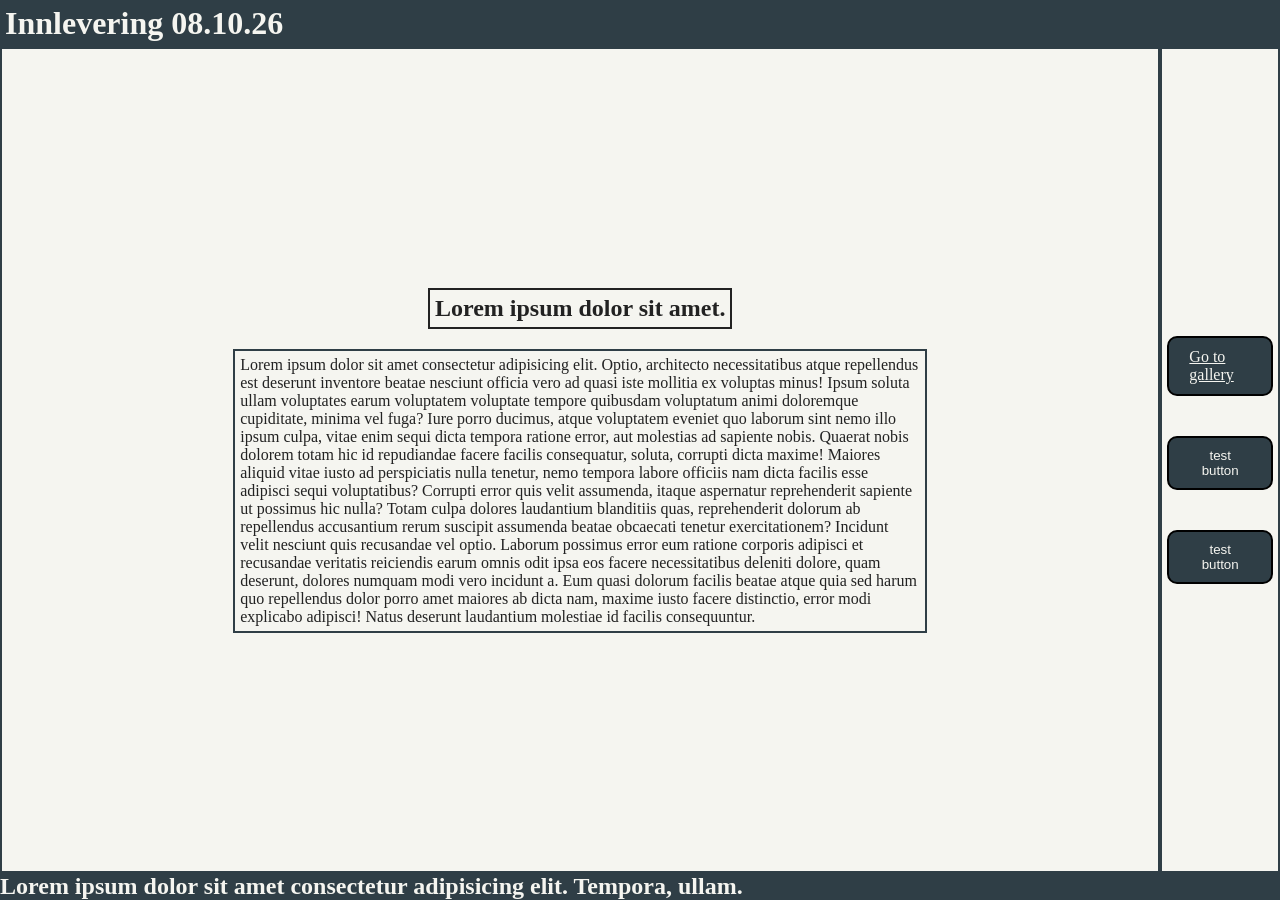
==== index.html @ 65a4cc06 "Første innlevering" ====
<!doctype html>
<html lang="en">
  <head>
    <meta charset="UTF-8" />
    <meta name="viewport" content="width=device-width, initial-scale=1.0" />
    <link rel="stylesheet" href="style.css" />
    <link rel="preconnect" href="https://fonts.googleapis.com" />
    <link rel="preconnect" href="https://fonts.gstatic.com" crossorigin />
    <link
      href="https://fonts.googleapis.com/css2?family=Isometra&family=Orbitron:wght@400..900&display=swap"
      rel="stylesheet"
    />
    <title>Innlevering 08.10.26</title>
  </head>
  <body>
    <header id="body-header"><h1>Innlevering 08.10.26</h1></header>
    <main id="body-main">
      <div class="text-box">
        <h2 id="body-main-tilte">Lorem ipsum dolor sit amet.</h2>
        <p id="body-main-text">
          Lorem ipsum dolor sit amet consectetur adipisicing elit. Optio,
          architecto necessitatibus atque repellendus est deserunt inventore
          beatae nesciunt officia vero ad quasi iste mollitia ex voluptas minus!
          Ipsum soluta ullam voluptates earum voluptatem voluptate tempore
          quibusdam voluptatum animi doloremque cupiditate, minima vel fuga?
          Iure porro ducimus, atque voluptatem eveniet quo laborum sint nemo
          illo ipsum culpa, vitae enim sequi dicta tempora ratione error, aut
          molestias ad sapiente nobis. Quaerat nobis dolorem totam hic id
          repudiandae facere facilis consequatur, soluta, corrupti dicta maxime!
          Maiores aliquid vitae iusto ad perspiciatis nulla tenetur, nemo
          tempora labore officiis nam dicta facilis esse adipisci sequi
          voluptatibus? Corrupti error quis velit assumenda, itaque aspernatur
          reprehenderit sapiente ut possimus hic nulla? Totam culpa dolores
          laudantium blanditiis quas, reprehenderit dolorum ab repellendus
          accusantium rerum suscipit assumenda beatae obcaecati tenetur
          exercitationem? Incidunt velit nesciunt quis recusandae vel optio.
          Laborum possimus error eum ratione corporis adipisci et recusandae
          veritatis reiciendis earum omnis odit ipsa eos facere necessitatibus
          deleniti dolore, quam deserunt, dolores numquam modi vero incidunt a.
          Eum quasi dolorum facilis beatae atque quia sed harum quo repellendus
          dolor porro amet maiores ab dicta nam, maxime iusto facere distinctio,
          error modi explicabo adipisci! Natus deserunt laudantium molestiae id
          facilis consequuntur.
        </p>
      </div>
      <div class="button-box">
        <a href="gallery.html" class="btn-link">Go to gallery</a>
        <button class="btn">test button</button>
        <button class="btn">test button</button>
      </div>
    </main>
    <footer class="" id="body-footer">
      <h2>
        Lorem ipsum dolor sit amet consectetur adipisicing elit. Tempora, ullam.
      </h2>
    </footer>
  </body>
</html>
---- style.css ----
* {
  margin: 0;
  padding: 0;
  box-sizing: border-box;

  body {
    min-height: 100vh;
    display: flex;
    flex-direction: column;
  }

  main {
    flex: 1;
  }
}
.btn {
  color: #f5f5f0;
  background-color: #2f3e46;
  border: 2px solid black;
  border-radius: 10px;
  margin: 20px 5px;
  padding: 10px 20px;
}
.btn-link {
  color: #f5f5f0;
  background-color: #2f3e46;
  border: 2px solid black;
  border-radius: 10px;
  margin: 20px 5px;
  padding: 10px 20px;
}

button:hover {
  box-shadow: 5px 5px 5px gray;
  transform: scale(1);
}

button:active {
  border: 3px solid black;
  box-shadow: 1px 1px 1px gray;
  transform: scale(0.9);
}

#body-header {
  background-color: #2f3e46;
  color: #f5f5f0;
  display: flex;
  justify-content: left;
  padding: 5px 5px;
}

#body-main {
  background-color: #f5f5f0;
  color: #222222;
  width: 100%;
  display: flex;
  justify-content: center;
}

#body-main-tilte {
  font-family: "Isometra", serif;
  font-weight: 800;
  font-style: bold;
  margin: 10px;
  padding: 5px 5px;
  border: 2px solid;
  flex-direction: column;
}

#body-main-text {
  border: #2f3e46 2px solid;
  font-family: "Isometra", serif;
  font-weight: 400;
  font-style: normal;
  display: flex;
  justify-content: center;
  align-items: center;
  max-width: 60%;
  margin: 10px 10px;
  padding: 5px 5px;
}
#body-footer {
  background-color: #2f3e46;
  color: #f5f5f0;
  width: 100%;
}

.text-box {
  border: 2px solid #2f3e46;
  flex: 10;
  display: flex;
  flex-direction: column;
  justify-content: center;
  align-items: center;
}
.button-box {
  border: 2px solid #2f3e46;
  flex: 1;
  display: flex;
  justify-content: center;
  align-items: center;
  flex-direction: column;
}
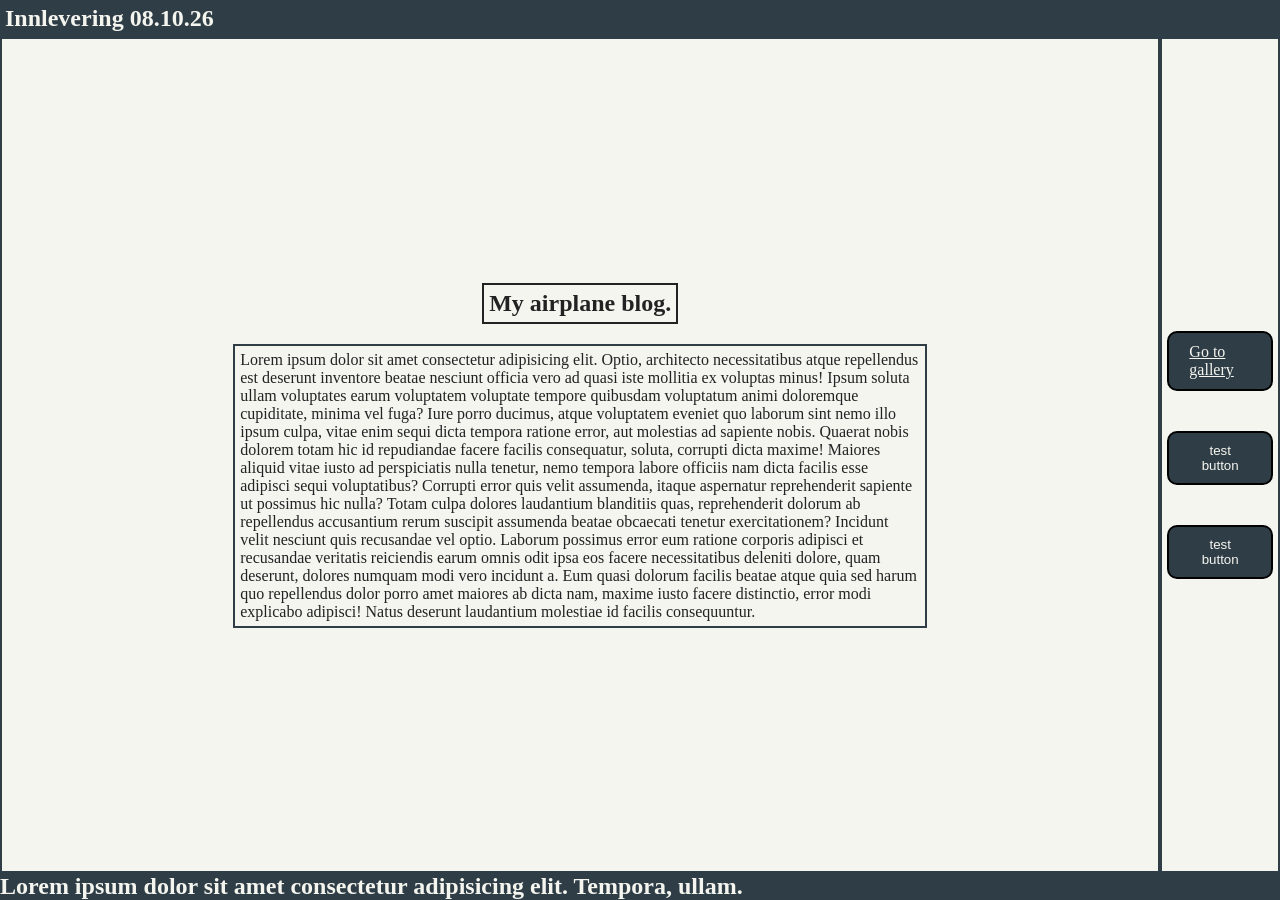
==== commit 09a5a578: "changed div to section and added some pictures to gallery" ====
--- a/index.html
+++ b/index.html
@@ -13,10 +13,14 @@
     <title>Innlevering 08.10.26</title>
   </head>
   <body>
-    <header id="body-header"><h1>Innlevering 08.10.26</h1></header>
+    <header id="body-header">
+      <section>
+        <h1>Innlevering 08.10.26</h1>
+      </section>
+    </header>
     <main id="body-main">
-      <div class="text-box">
-        <h2 id="body-main-tilte">Lorem ipsum dolor sit amet.</h2>
+      <section class="text-box">
+        <h2 id="body-main-tilte">My airplane blog.</h2>
         <p id="body-main-text">
           Lorem ipsum dolor sit amet consectetur adipisicing elit. Optio,
           architecto necessitatibus atque repellendus est deserunt inventore
@@ -42,17 +46,20 @@
           error modi explicabo adipisci! Natus deserunt laudantium molestiae id
           facilis consequuntur.
         </p>
-      </div>
-      <div class="button-box">
+      </section>
+      <section class="button-box">
         <a href="gallery.html" class="btn-link">Go to gallery</a>
         <button class="btn">test button</button>
         <button class="btn">test button</button>
-      </div>
+      </section>
     </main>
     <footer class="" id="body-footer">
-      <h2>
-        Lorem ipsum dolor sit amet consectetur adipisicing elit. Tempora, ullam.
-      </h2>
+      <section>
+        <h2>
+          Lorem ipsum dolor sit amet consectetur adipisicing elit. Tempora,
+          ullam.
+        </h2>
+      </section>
     </footer>
   </body>
 </html>
--- a/style.css
+++ b/style.css
@@ -36,7 +36,7 @@
 }
 
 button:active {
-  border: 3px solid black;
+  border: 2px solid black;
   box-shadow: 1px 1px 1px gray;
   transform: scale(0.9);
 }
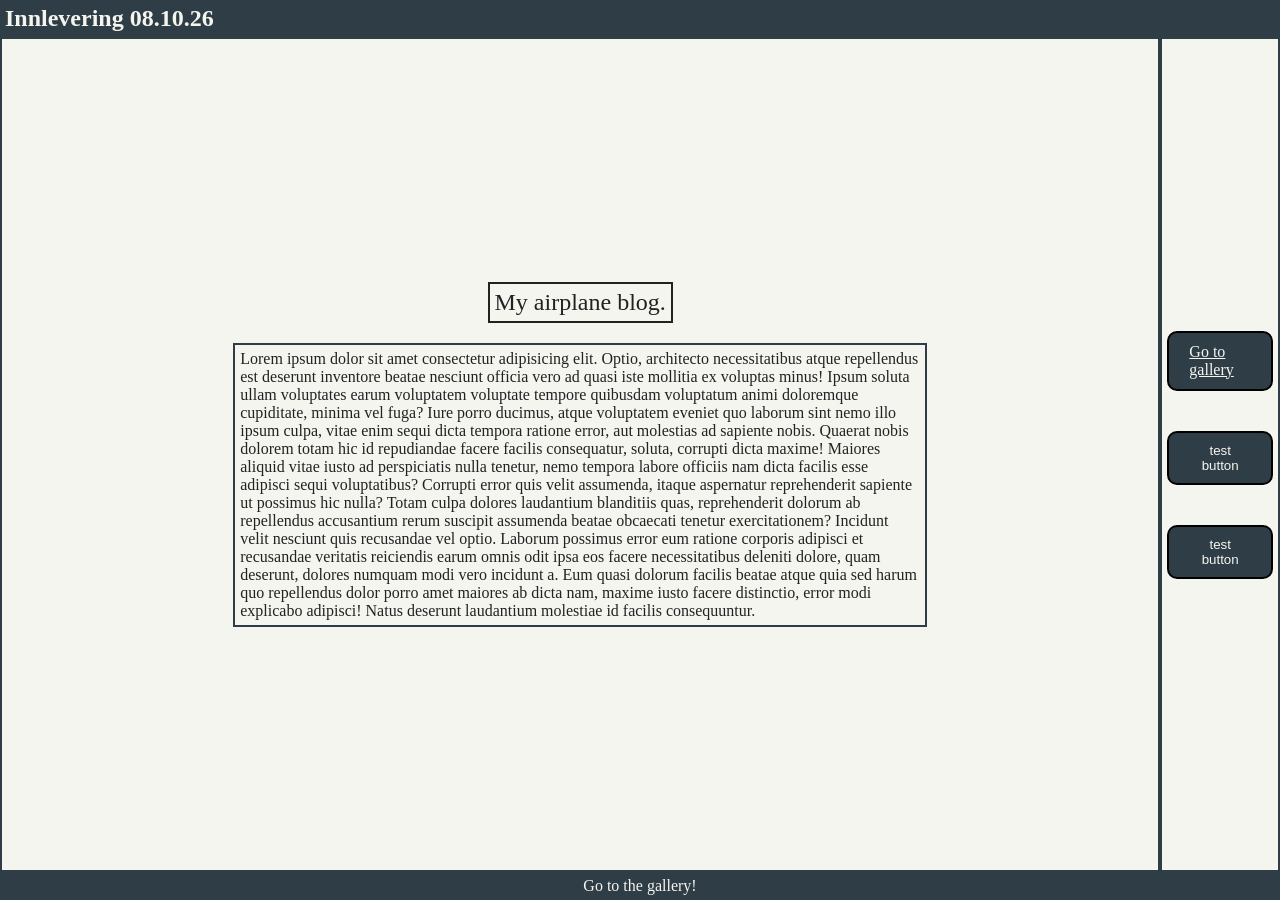
==== commit efdc4d79: "added a lot to the gallery, and ajusted a few other things" ====
--- a/index.html
+++ b/index.html
@@ -54,11 +54,8 @@
       </section>
     </main>
     <footer class="" id="body-footer">
-      <section>
-        <h2>
-          Lorem ipsum dolor sit amet consectetur adipisicing elit. Tempora,
-          ullam.
-        </h2>
+      <section">
+        <a href="gallery.html" id="gallery-link">Go to the gallery!</a>
       </section>
     </footer>
   </body>
--- a/style.css
+++ b/style.css
@@ -2,17 +2,22 @@
   margin: 0;
   padding: 0;
   box-sizing: border-box;
+}
 
-  body {
-    min-height: 100vh;
-    display: flex;
-    flex-direction: column;
-  }
+body {
+  min-height: 100vh;
+  display: flex;
+  flex-direction: column;
+}
 
-  main {
-    flex: 1;
-  }
+main {
+  flex: 1;
 }
+#footer-btn {
+  text-decoration: none;
+  color: #f5f5f0;
+}
+
 .btn {
   color: #f5f5f0;
   background-color: #2f3e46;
@@ -59,7 +64,7 @@
 
 #body-main-tilte {
   font-family: "Isometra", serif;
-  font-weight: 800;
+  font-weight: 400;
   font-style: bold;
   margin: 10px;
   padding: 5px 5px;
@@ -101,3 +106,11 @@
   align-items: center;
   flex-direction: column;
 }
+
+#gallery-link {
+  padding: 5px 5px;
+  display: flex;
+  justify-content: center;
+  text-decoration: none;
+  color: #f5f5f0;
+}
